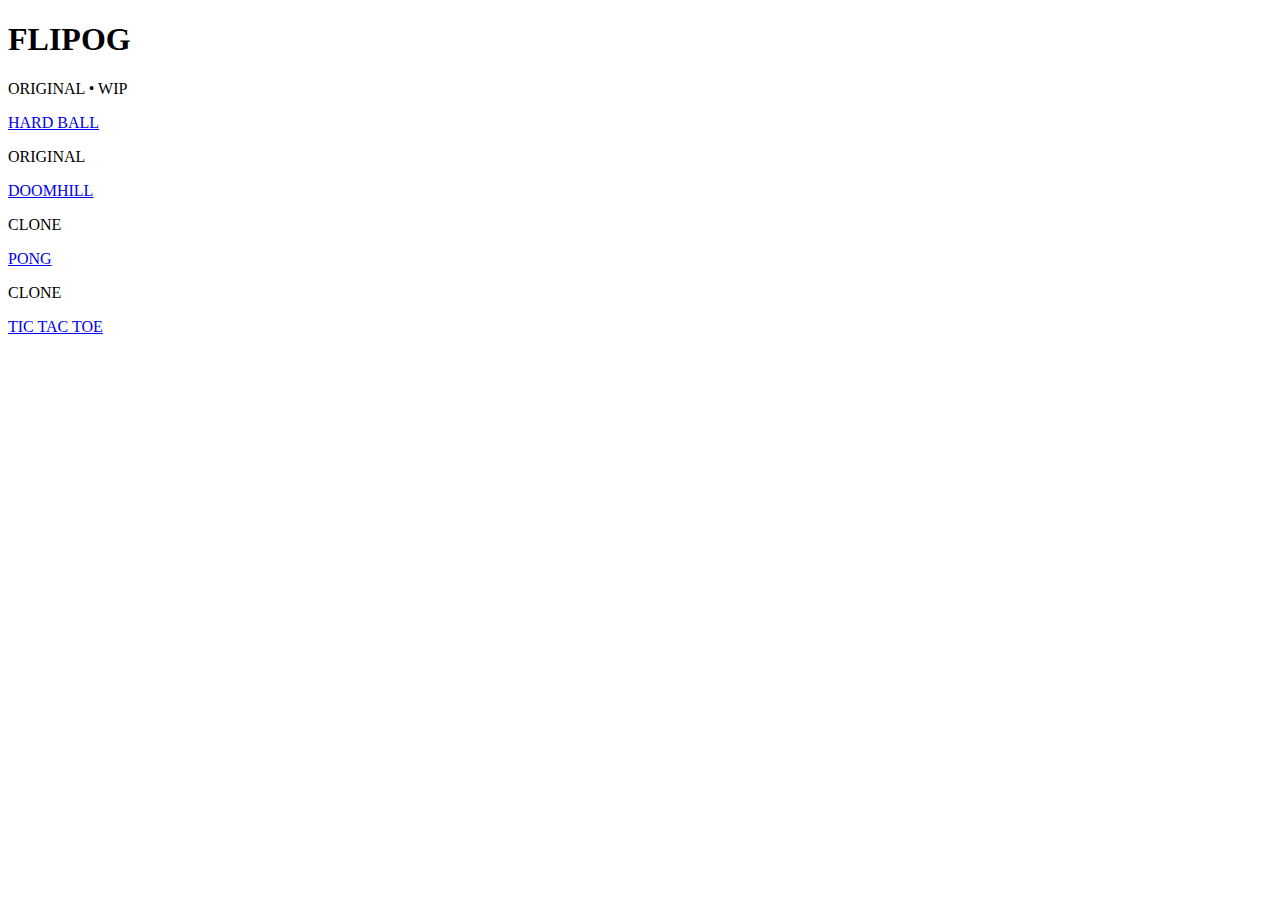
==== index.html @ 0856a451 "pfff" ====
<!DOCTYPE html>

<head>

  <meta charset="UTF-8">
  <title>GAMES</title>
  <link type="text/css" rel="stylesheet" href="style.css">

</head>

<body class="cnt">

  <h1>FLIPOG</h1>

  <div class="lbl cnt"><p class="min">ORIGINAL • WIP</p></div>
  <a href="https://flipog.github.io/hard-ball/">
    <p>HARD BALL</p>
  </a>
  <div class="correction"></div>

  <div class="lbl cnt"><p class="min">ORIGINAL</p></div>
  <a href="http://www.kongregate.com/games/wormsstudio/doomhill">
    <p>DOOMHILL</p>
  </a>
  <div class="correction"></div>

  <div class="lbl cnt"><p class="min">CLONE</p></div>
  <a href="pong/index.html">
    <p>PONG</p>
  </a>
  <div class="correction"></div>

  <div class="lbl cnt"><p class="min">CLONE</p></div>
  <a href="tictactoe/index.html">
    <p>TIC TAC TOE</p>
  </a>
  <div class="correction"></div>


</body>
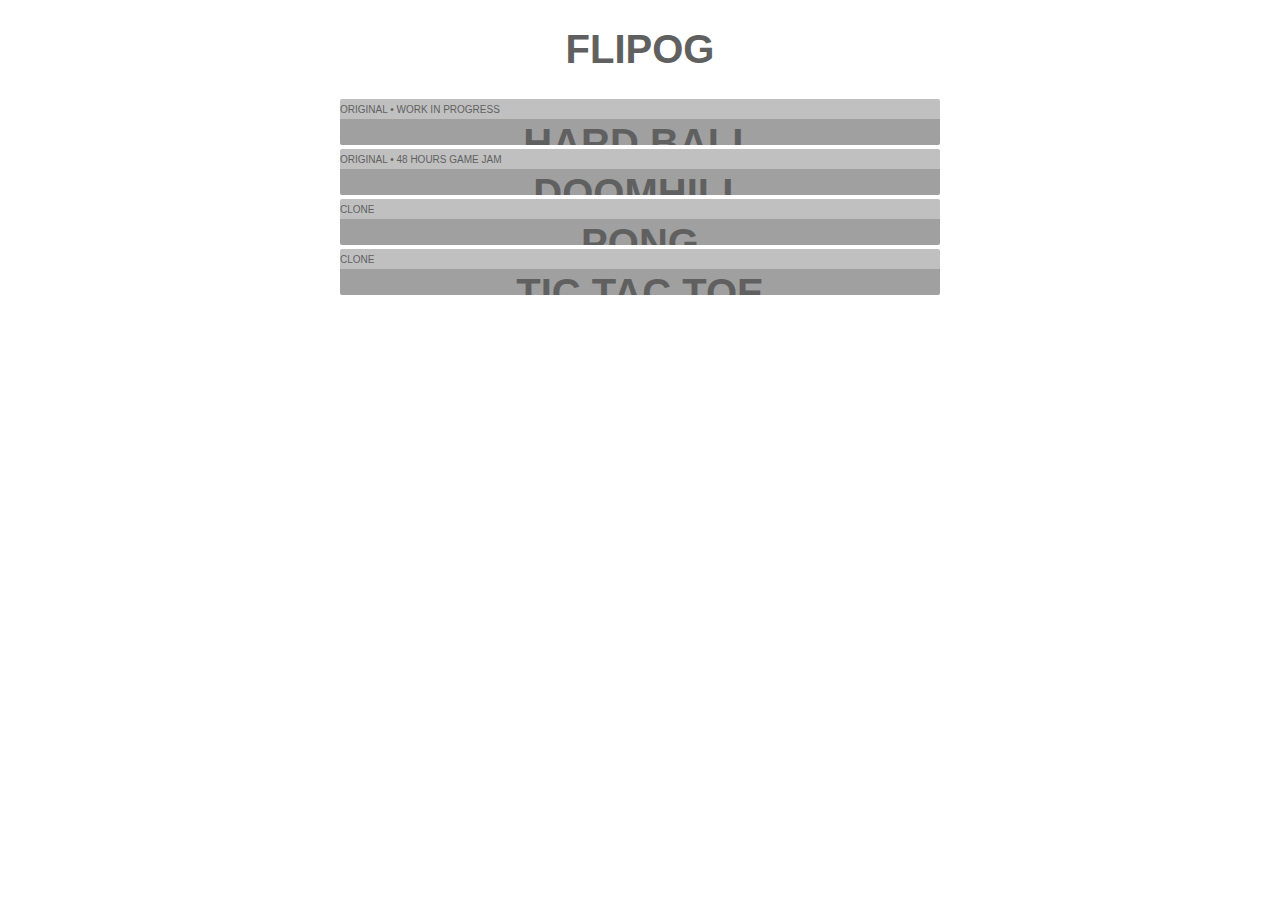
==== commit 0b591019: "SEVERAL improvements" ====
--- a/index.html
+++ b/index.html
@@ -13,13 +13,13 @@
 
   <h1>FLIPOG</h1>
 
-  <div class="lbl cnt"><p class="min">ORIGINAL • WIP</p></div>
+  <div class="lbl cnt"><p class="min">ORIGINAL • WORK IN PROGRESS</p></div>
   <a href="https://flipog.github.io/hard-ball/">
     <p>HARD BALL</p>
   </a>
   <div class="correction"></div>
 
-  <div class="lbl cnt"><p class="min">ORIGINAL</p></div>
+  <div class="lbl cnt"><p class="min">ORIGINAL • 48 HOURS GAME JAM</p></div>
   <a href="http://www.kongregate.com/games/wormsstudio/doomhill">
     <p>DOOMHILL</p>
   </a>
@@ -35,7 +35,6 @@
   <a href="tictactoe/index.html">
     <p>TIC TAC TOE</p>
   </a>
-  <div class="correction"></div>
-
+  <div id="last" class="correction"></div>
 
 </body>
--- a/style.css
+++ b/style.css
@@ -0,0 +1,84 @@
+
+html, body
+{
+  margin:0;
+  height:100%;
+  width:100%;
+  flex-direction:column;
+  -moz-user-select:none;
+  cursor:default;
+}
+
+a
+{
+  width:600px;
+  height:26px;
+  background-color:#A0A0A0;
+  border-radius: 0 0 2px 2px;
+
+  color:#606060;
+  font-family:sans-serif;
+  font-size:40px;
+  font-weight:bold;
+  text-decoration:none;
+  text-align:center;
+
+  transition:all 0.2s linear;
+  outline:none;
+  cursor:pointer;
+}
+
+a:hover
+{
+  height:80px;
+  background-color:#C0C0C0;
+  color:#808080;
+}
+
+p
+{
+  margin-top:2px;
+}
+
+h1
+{
+  color:#606060;
+  font-size:40px;
+  font-family:sans-serif;
+  font-weight:bold;
+}
+
+.lbl
+{
+  width:600px;
+  height:20px;
+  background-color:#C0C0C0;
+  border-radius: 2px 2px 0 0;
+
+  color:#606060;
+  font-size:10px;
+  font-family:sans-serif;
+}
+
+.cnt
+{
+  display:flex;
+  align-items:center;
+}
+
+.min
+{
+  margin-top:12px;
+}
+
+.correction
+{
+  width:600px;
+  height:4px;
+  background-color:#FFFFFF;
+}
+
+#last
+{
+  height:16px;
+}